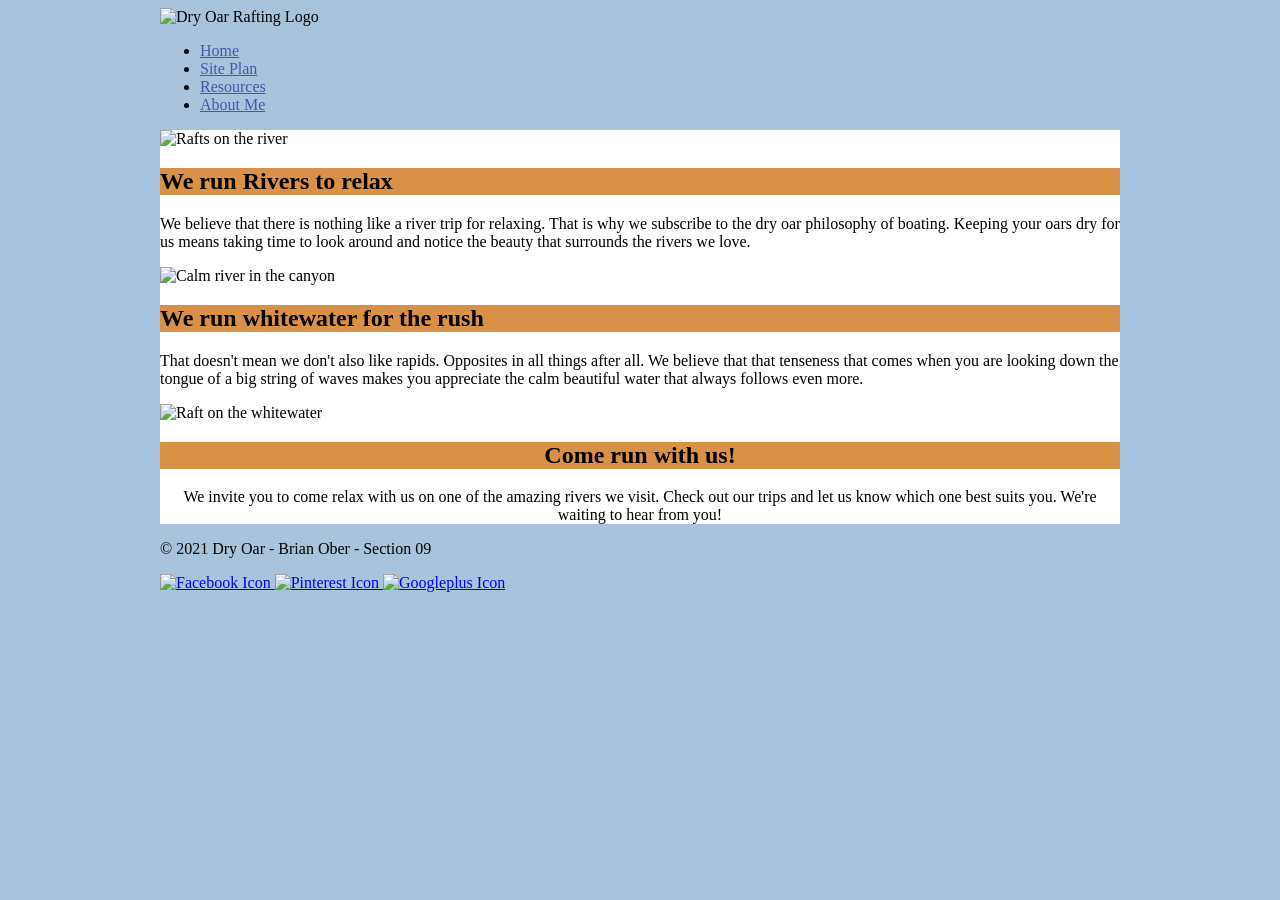
==== index.html @ 0c30267a "🏮👂 Checkpoint ./index.html:36256508/114" ====
<!DOCTYPE html>
<html>
  <head>
    <title>Whitewater Rafting Vacations | Dry Oar Boating | Home</title>
    <meta charset="utf-8" />
    <meta name="viewport" content="width=device-width, initial-scale=1" />
    <link rel="stylesheet" href="/styles.css" />
  </head>

  <body>
    <div id="content">
    <header>
      <div class="logo-box">
        <img
          src="https://byui-cit.github.io/wdd130/resources/images/logos/roundlogo.png"
          alt="Dry Oar Rafting Logo"
        /><!-- logo will go here -->
      </div>
      <nav>
        <ul>
          <li><a href="index.html">Home</a></li>
          <li><a href="site-plan.html">Site Plan</a></li>
          <li><a href="resources.html">Resources</a></li>
          <li><a href="aboutme.html">About Me</a></li>
        </ul>
      </nav>
    </header>
    <main>
      <div class="banner-box">
        <img
          src="https://byui-cit.github.io/wdd130/resources/images/river-wide.JPG"
          alt="Rafts on the river"
        />
      </div>
      <div class="home-grid">
        <h2 class="home-headline-1">
          We run Rivers to relax
        </h2>
        <p class="home-paragraph-1">
          We believe that there is nothing like a river trip for relaxing. That
          is why we subscribe to the dry oar philosophy of boating. Keeping your
          oars dry for us means taking time to look around and notice the beauty
          that surrounds the rivers we love.
        </p>
        <img
          src="https://byui-cit.github.io/wdd130/resources/images/river-narrow.jpg"
          alt="Calm river in the canyon"
          class="home-right-img"
        />
        <h2 class="home-headline-2">
          We run whitewater for the rush
        </h2>
        <p class="home-paragraph-2">
          That doesn't mean we don't also like rapids. Opposites in all things
          after all. We believe that that tenseness that comes when you are
          looking down the tongue of a big string of waves makes you appreciate
          the calm beautiful water that always follows even more.
        </p>
        <img
          src="https://byui-cit.github.io/wdd130/resources/images/raft-rapid.jpg"
          alt="Raft on the whitewater"
          class="home-left-img"
        />
        <section class="home-paragraph-3">
          <h2>
            Come run with us!
          </h2>
          <p>
            We invite you to come relax with us on one of the amazing rivers we
            visit. Check out our trips and let us know which one best suits you.
            We're waiting to hear from you!
          </p>
        </section>
      </div>
    </main>
    <footer>
      <p>&copy; 2021 Dry Oar - Brian Ober - Section 09</p>
      <div class="social">
        <a href="https://facebook.com/" target="_blank">
          <img
            src="https://cdn.glitch.me/ba8ab343-c963-4641-b54d-29ecfad4068b%2Ffacebook.png?1633832361267"
            alt="Facebook Icon"
        </a>
        <a href="https://www.pinterest.com/" target="_blank">
          <img
            src="https://cdn.glitch.me/ba8ab343-c963-4641-b54d-29ecfad4068b%2Fpinterest.png?1633832542680"
            alt="Pinterest Icon"
          />
        </a>
        <a href="https://myaccount.google.com/profile" target="_blank">
          <img
            src="https://cdn.glitch.me/ba8ab343-c963-4641-b54d-29ecfad4068b%2Fgoogleplus.png?1633832553394"
            alt="Googleplus Icon"
          />
        </a>
      </div>
    </footer>
    </div>
  </body>
</html>
---- styles.css ----
h1,h2,h3,h4,h5,h6{
  background-color: #D89146;
}

#content{
  max-width:960px;
  margin:0 auto;
}

.home-paragraph-3{text-align: center;
}

body {
       background-color:  #A7C4DC;
}

nav a{
    color: #4059AD;
}    

main{
  background-color: white;
}
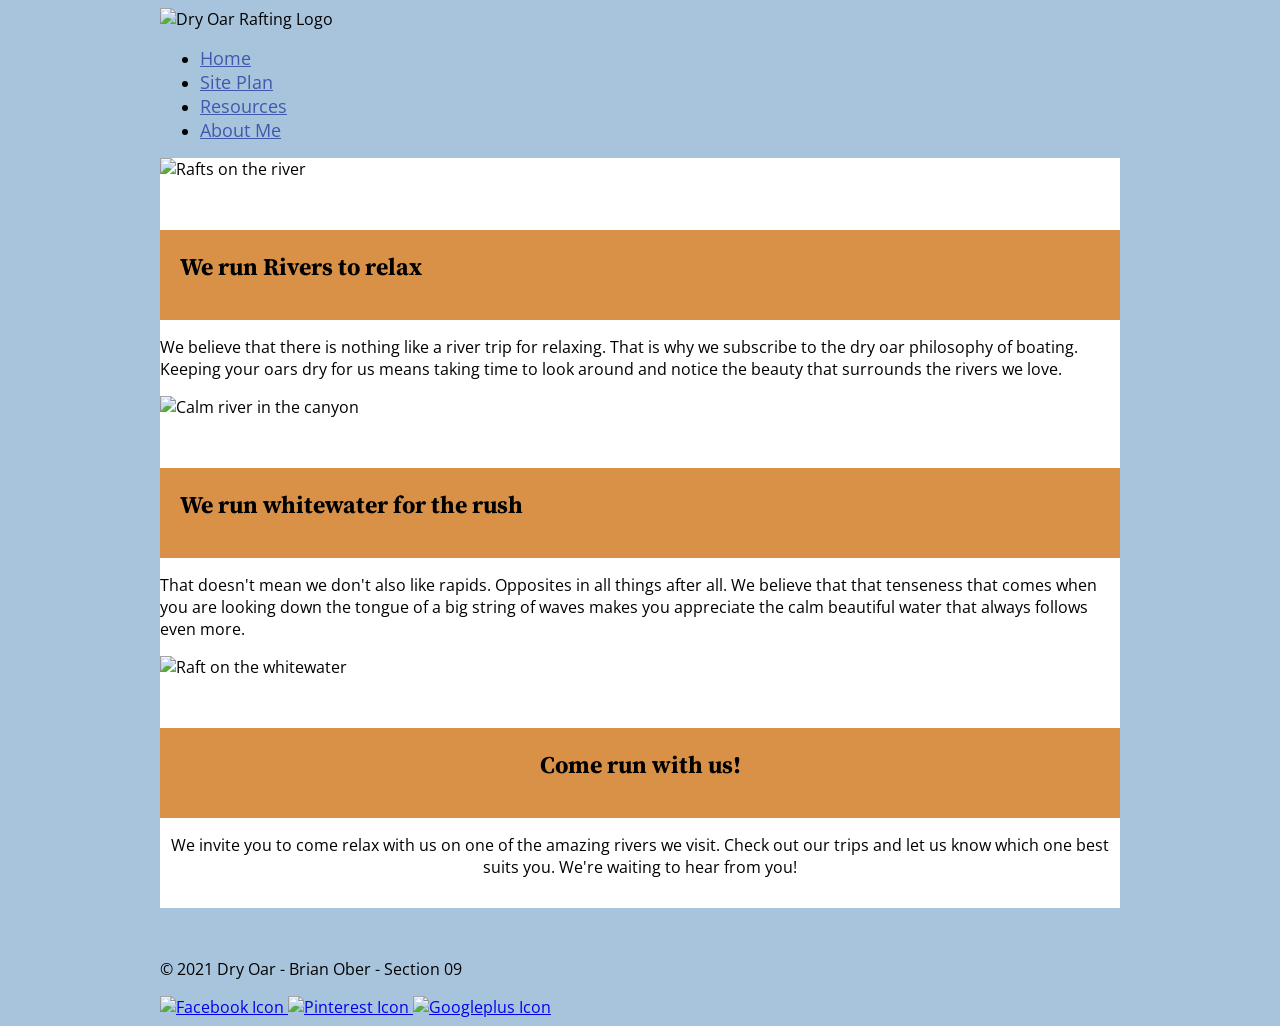
==== commit 5a997aa2: "👗👴 Checkpoint ./styles.css:36256508/1458 ./index.html:36256508/7219" ====
--- a/index.html
+++ b/index.html
@@ -9,92 +9,92 @@
 
   <body>
     <div id="content">
-    <header>
-      <div class="logo-box">
-        <img
-          src="https://byui-cit.github.io/wdd130/resources/images/logos/roundlogo.png"
-          alt="Dry Oar Rafting Logo"
-        /><!-- logo will go here -->
-      </div>
-      <nav>
-        <ul>
-          <li><a href="index.html">Home</a></li>
-          <li><a href="site-plan.html">Site Plan</a></li>
-          <li><a href="resources.html">Resources</a></li>
-          <li><a href="aboutme.html">About Me</a></li>
-        </ul>
-      </nav>
-    </header>
-    <main>
-      <div class="banner-box">
-        <img
-          src="https://byui-cit.github.io/wdd130/resources/images/river-wide.JPG"
-          alt="Rafts on the river"
-        />
-      </div>
-      <div class="home-grid">
-        <h2 class="home-headline-1">
-          We run Rivers to relax
-        </h2>
-        <p class="home-paragraph-1">
-          We believe that there is nothing like a river trip for relaxing. That
-          is why we subscribe to the dry oar philosophy of boating. Keeping your
-          oars dry for us means taking time to look around and notice the beauty
-          that surrounds the rivers we love.
-        </p>
-        <img
-          src="https://byui-cit.github.io/wdd130/resources/images/river-narrow.jpg"
-          alt="Calm river in the canyon"
-          class="home-right-img"
-        />
-        <h2 class="home-headline-2">
-          We run whitewater for the rush
-        </h2>
-        <p class="home-paragraph-2">
-          That doesn't mean we don't also like rapids. Opposites in all things
-          after all. We believe that that tenseness that comes when you are
-          looking down the tongue of a big string of waves makes you appreciate
-          the calm beautiful water that always follows even more.
-        </p>
-        <img
-          src="https://byui-cit.github.io/wdd130/resources/images/raft-rapid.jpg"
-          alt="Raft on the whitewater"
-          class="home-left-img"
-        />
-        <section class="home-paragraph-3">
-          <h2>
-            Come run with us!
+      <header>
+        <div class="logo-box">
+          <img
+            src="https://byui-cit.github.io/wdd130/resources/images/logos/roundlogo.png"
+            alt="Dry Oar Rafting Logo"
+          /><!-- logo will go here -->
+        </div>
+        <nav>
+          <ul>
+            <li><a href="index.html">Home</a></li>
+            <li><a href="site-plan.html">Site Plan</a></li>
+            <li><a href="resources.html">Resources</a></li>
+            <li><a href="aboutme.html">About Me</a></li>
+          </ul>
+        </nav>
+      </header>
+      <main>
+        <div class="banner-box">
+          <img
+            src="https://byui-cit.github.io/wdd130/resources/images/river-wide.JPG"
+            alt="Rafts on the river"
+          />
+        </div>
+        <div class="home-grid">
+          <h2 class="home-headline-1">
+            We run Rivers to relax
           </h2>
-          <p>
-            We invite you to come relax with us on one of the amazing rivers we
-            visit. Check out our trips and let us know which one best suits you.
-            We're waiting to hear from you!
+          <p class="home-paragraph-1">
+            We believe that there is nothing like a river trip for relaxing.
+            That is why we subscribe to the dry oar philosophy of boating.
+            Keeping your oars dry for us means taking time to look around and
+            notice the beauty that surrounds the rivers we love.
           </p>
-        </section>
-      </div>
-    </main>
-    <footer>
-      <p>&copy; 2021 Dry Oar - Brian Ober - Section 09</p>
-      <div class="social">
-        <a href="https://facebook.com/" target="_blank">
           <img
+            src="https://byui-cit.github.io/wdd130/resources/images/river-narrow.jpg"
+            alt="Calm river in the canyon"
+            class="home-right-img"
+          />
+          <h2 class="home-headline-2">
+            We run whitewater for the rush
+          </h2>
+          <p class="home-paragraph-2">
+            That doesn't mean we don't also like rapids. Opposites in all things
+            after all. We believe that that tenseness that comes when you are
+            looking down the tongue of a big string of waves makes you
+            appreciate the calm beautiful water that always follows even more.
+          </p>
+          <img
+            src="https://byui-cit.github.io/wdd130/resources/images/raft-rapid.jpg"
+            alt="Raft on the whitewater"
+            class="home-left-img"
+          />
+          <section class="home-paragraph-3">
+            <h2>
+              Come run with us!
+            </h2>
+            <p>
+              We invite you to come relax with us on one of the amazing rivers
+              we visit. Check out our trips and let us know which one best suits
+              you. We're waiting to hear from you!
+            </p>
+          </section>
+        </div>
+      </main>
+      <footer>
+        <p>&copy; 2021 Dry Oar - Brian Ober - Section 09</p>
+        <div class="social">
+          <a href="https://facebook.com/" target="_blank">
+            <img
             src="https://cdn.glitch.me/ba8ab343-c963-4641-b54d-29ecfad4068b%2Ffacebook.png?1633832361267"
-            alt="Facebook Icon"
-        </a>
-        <a href="https://www.pinterest.com/" target="_blank">
-          <img
-            src="https://cdn.glitch.me/ba8ab343-c963-4641-b54d-29ecfad4068b%2Fpinterest.png?1633832542680"
-            alt="Pinterest Icon"
-          />
-        </a>
-        <a href="https://myaccount.google.com/profile" target="_blank">
-          <img
-            src="https://cdn.glitch.me/ba8ab343-c963-4641-b54d-29ecfad4068b%2Fgoogleplus.png?1633832553394"
-            alt="Googleplus Icon"
-          />
-        </a>
-      </div>
-    </footer>
+            alt="Facebook Icon">
+          </a>
+          <a href="https://www.pinterest.com/" target="_blank">
+            <img
+              src="https://cdn.glitch.me/ba8ab343-c963-4641-b54d-29ecfad4068b%2Fpinterest.png?1633832542680"
+              alt="Pinterest Icon"
+            />
+          </a>
+          <a href="https://myaccount.google.com/profile" target="_blank">
+            <img
+              src="https://cdn.glitch.me/ba8ab343-c963-4641-b54d-29ecfad4068b%2Fgoogleplus.png?1633832553394"
+              alt="Googleplus Icon"
+            />
+          </a>
+        </div>
+      </footer>
     </div>
   </body>
 </html>
--- a/styles.css
+++ b/styles.css
@@ -1,23 +1,44 @@
-h1,h2,h3,h4,h5,h6{
+@import url("https://fonts.googleapis.com/css2?family=Open+Sans&family=Source+Serif+Pro:ital,wght@0,200;0,300;0,400;1,200;1,300&display=swap");
+
+h1,
+h2,
+h3,
+h4,
+h5,
+h6 {
   background-color: #D89146;
+  font-family: "Source Serif Pro", serif;
+  height: 50px;
+  padding: 20px;
+  margin-top: 50px;
+  margin-bottom: 10px;
 }
 
-#content{
-  max-width:960px;
-  margin:0 auto;
+#content {
+  max-width: 960px;
+  margin: 0 auto;
 }
 
-.home-paragraph-3{text-align: center;
+.home-paragraph-3 {
+  text-align: center;
 }
 
 body {
-       background-color:  #A7C4DC;
+  background-color: #A7C4DC;
+  font-family: "Open Sans", sans-serif;
 }
 
-nav a{
-    color: #4059AD;
-}    
+nav a {
+  color: #4059AD;
+  font-size: 1.1em;
+}
 
-main{
+main {
   background-color: white;
-}+}
+.home-right-img {
+}
+.home-paragraph-3 {
+  height: 180px;
+  margin-bottom: 50px;
+}
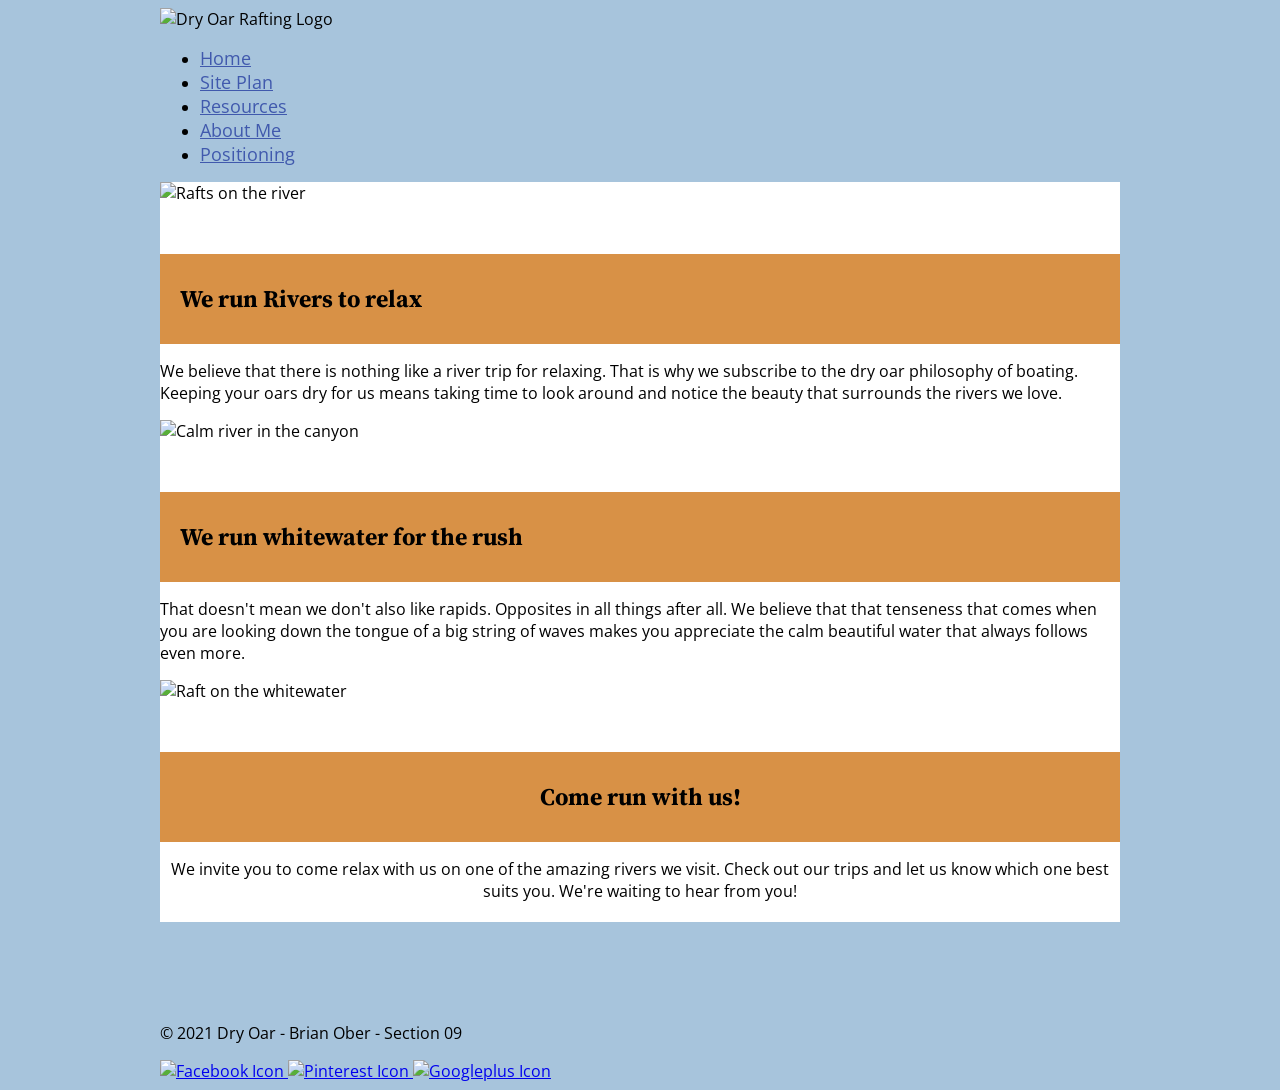
==== commit ea8c39e4: "🍙⛹ Checkpoint ./positioning.html:36256508/15393 ./site-plan.css:36256508/6901 ./positionstyles.css:3" ====
--- a/index.html
+++ b/index.html
@@ -22,6 +22,7 @@
             <li><a href="site-plan.html">Site Plan</a></li>
             <li><a href="resources.html">Resources</a></li>
             <li><a href="aboutme.html">About Me</a></li>
+            <li><a href="positioning.html">Positioning</a></li>
           </ul>
         </nav>
       </header>
--- a/styles.css
+++ b/styles.css
@@ -8,6 +8,7 @@
 h6 {
   background-color: #D89146;
   font-family: "Source Serif Pro", serif;
+  line-height: 50px;
   height: 50px;
   padding: 20px;
   margin-top: 50px;
@@ -39,6 +40,6 @@
 .home-right-img {
 }
 .home-paragraph-3 {
-  height: 180px;
-  margin-bottom: 50px;
+  height: 170px;
+  margin-bottom: 100px;
 }
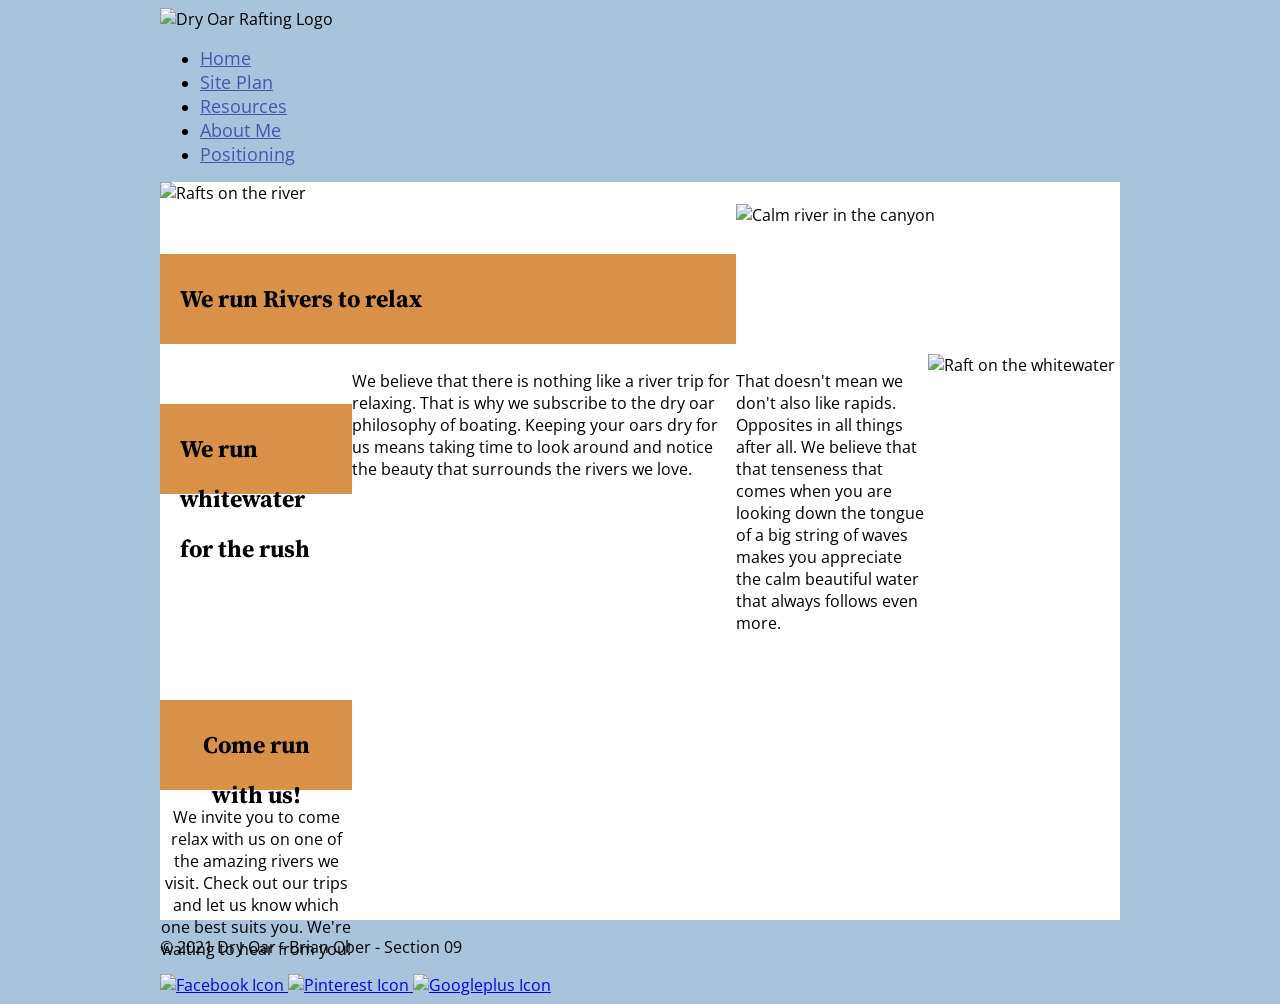
==== commit 63c52d0a: "🚟🚞 Checkpoint ./styles.css:36256508/353 ./index.html:36256508/36" ====
--- a/index.html
+++ b/index.html
@@ -30,8 +30,7 @@
         <div class="banner-box">
           <img
             src="https://byui-cit.github.io/wdd130/resources/images/river-wide.JPG"
-            alt="Rafts on the river"
-          />
+            alt="Rafts on the river">
         </div>
         <div class="home-grid">
           <h2 class="home-headline-1">
@@ -46,8 +45,7 @@
           <img
             src="https://byui-cit.github.io/wdd130/resources/images/river-narrow.jpg"
             alt="Calm river in the canyon"
-            class="home-right-img"
-          />
+            class="home-right-img">
           <h2 class="home-headline-2">
             We run whitewater for the rush
           </h2>
@@ -60,8 +58,7 @@
           <img
             src="https://byui-cit.github.io/wdd130/resources/images/raft-rapid.jpg"
             alt="Raft on the whitewater"
-            class="home-left-img"
-          />
+            class="home-left-img">
           <section class="home-paragraph-3">
             <h2>
               Come run with us!
--- a/styles.css
+++ b/styles.css
@@ -13,6 +13,28 @@
   padding: 20px;
   margin-top: 50px;
   margin-bottom: 10px;
+}
+.banner-box img {
+    width: 100%;
+}   
+
+.home-grid {
+    display: grid;
+    grid-template-columns: 1fr 1fr 1fr 1fr 1fr;
+}
+
+.home-headline-1 {
+    grid-column: 1 / 4;
+    grid-row: 1 / 2;
+}    
+
+.home-paragraph-1 {
+    grid-column: 2 / 4;
+    grid-row: 2 / 4;
+}
+
+.home-right-img {
+    grid-column: 4 / 6;
 }
 
 #content {
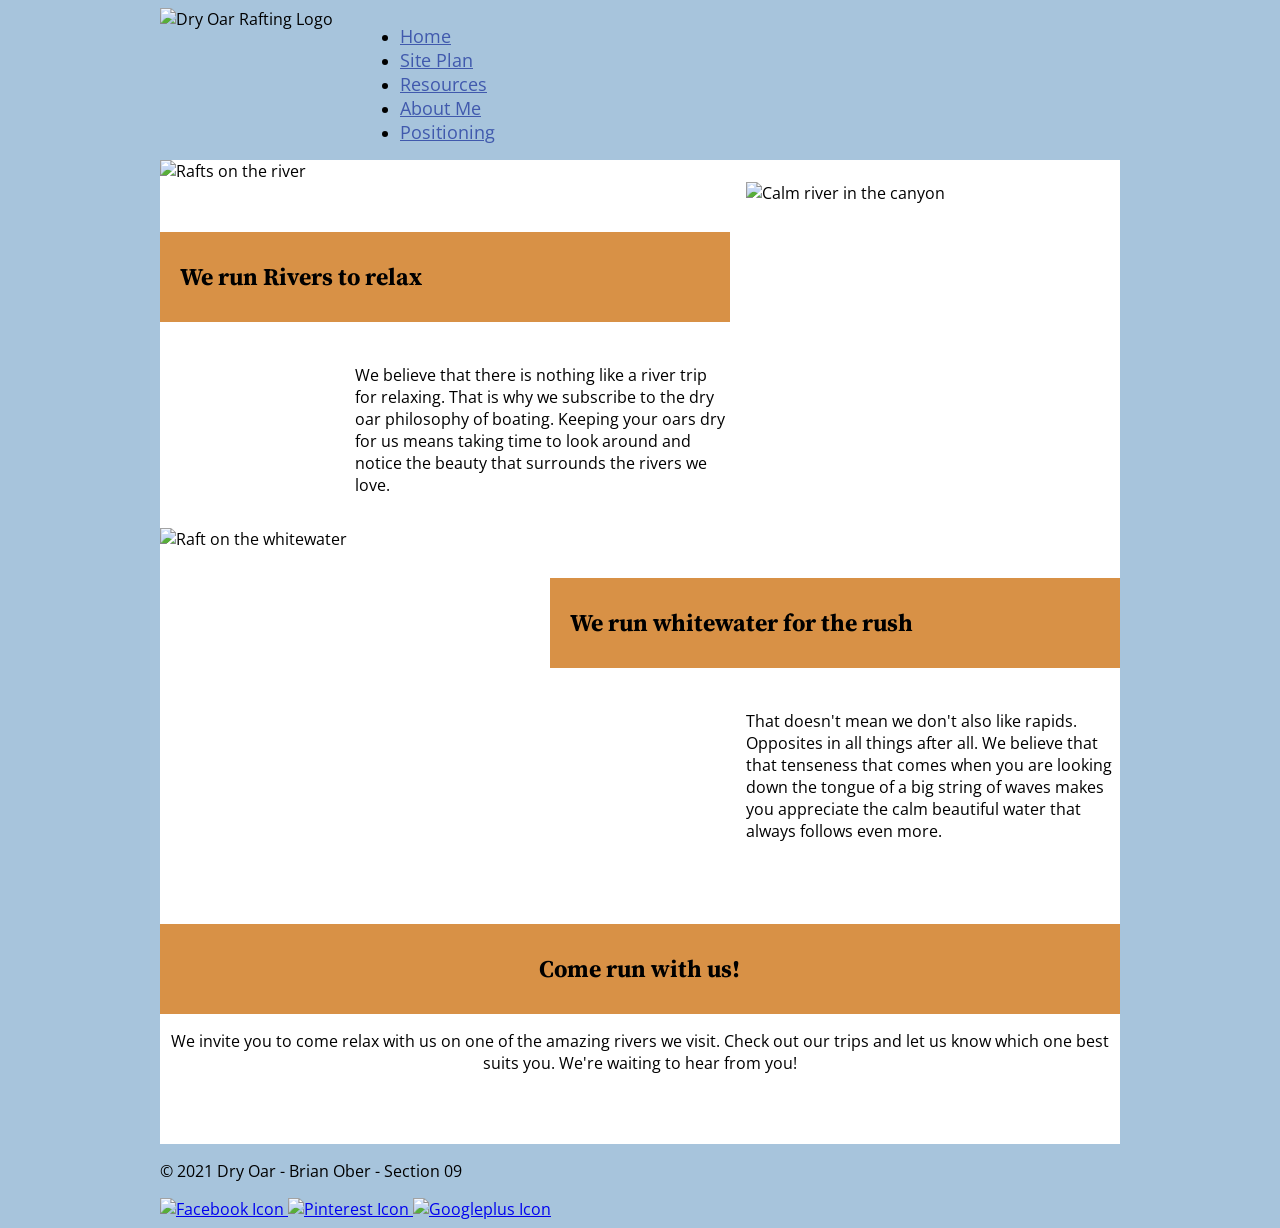
==== commit 682cfdf9: "📖🚁 Checkpoint ./styles.css:36256508/415 ./index.html:36256508/31" ====
--- a/index.html
+++ b/index.html
@@ -11,10 +11,9 @@
     <div id="content">
       <header>
         <div class="logo-box">
-          <img
+          <img class="logo"
             src="https://byui-cit.github.io/wdd130/resources/images/logos/roundlogo.png"
-            alt="Dry Oar Rafting Logo"
-          /><!-- logo will go here -->
+            alt="Dry Oar Rafting Logo"><!-- logo will go here -->
         </div>
         <nav>
           <ul>
--- a/styles.css
+++ b/styles.css
@@ -15,26 +15,41 @@
   margin-bottom: 10px;
 }
 .banner-box img {
-    width: 100%;
+  width: 100%;
 }   
 
 .home-grid {
-    display: grid;
-    grid-template-columns: 1fr 1fr 1fr 1fr 1fr;
+  display: grid;
+  grid-template-columns: 1fr 1fr 1fr 1fr 1fr;
+  grid-gap: 1em;
 }
 
 .home-headline-1 {
-    grid-column: 1 / 4;
-    grid-row: 1 / 2;
+  grid-column: 1 / 4;
+  grid-row: 1 / 2;
 }    
 
 .home-paragraph-1 {
-    grid-column: 2 / 4;
-    grid-row: 2 / 4;
+  grid-column: 2 / 4;
+  grid-row: 2 / 4;
 }
 
 .home-right-img {
-    grid-column: 4 / 6;
+  grid-column: 4 / 6;
+  grid-row: 1 / 3;
+}
+.home-headline-2 {
+  grid-column: 3 / 6;
+  grid-row: 4 / 5;
+}
+.home-left-img {
+  grid-column: 1 / 3;
+  grid-row: 4 / 6;
+}
+
+.home-paragraph-2 {
+  grid-column: 4 / 6;
+  grid-row: 5 / 7;
 }
 
 #content {
@@ -44,7 +59,10 @@
 
 .home-paragraph-3 {
   text-align: center;
+  grid-column: 1 / 6;
+  grid-row: 7/8;
 }
+
 
 body {
   background-color: #A7C4DC;
@@ -65,3 +83,16 @@
   height: 170px;
   margin-bottom: 100px;
 }
+
+.logo {
+  width: 200px;
+}
+
+header {
+  display: grid;
+  grid-template-columns: 200px auto;
+}
+
+nav {
+  grid-column: 2/3;
+}
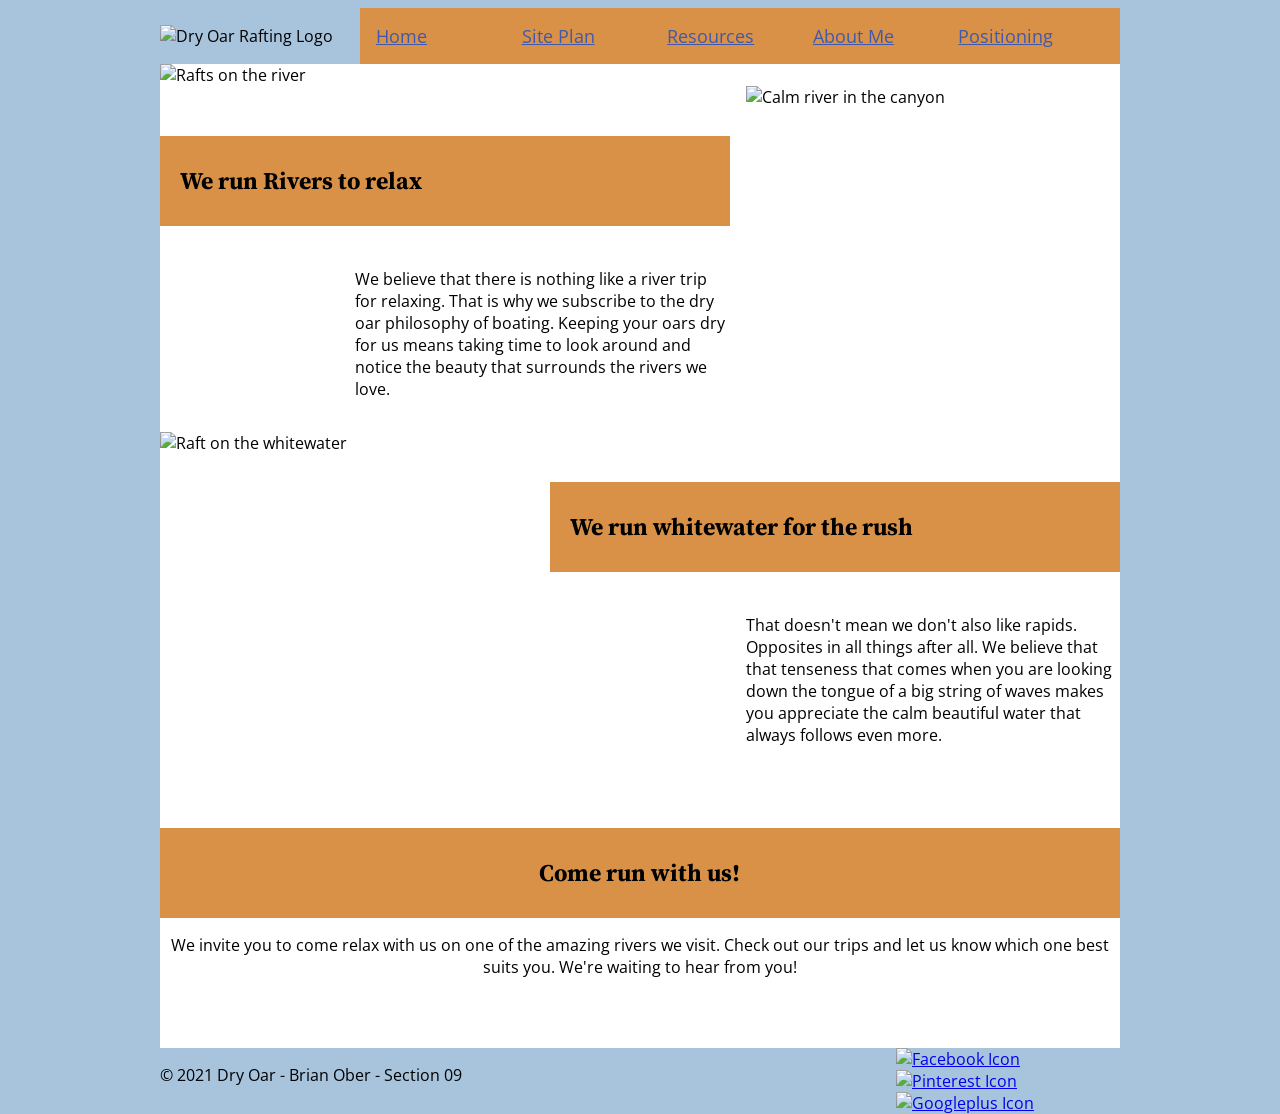
==== commit 14b79394: "🔦🏮 Checkpoint ./styles.css:36256508/354 ./index.html:36256508/19" ====
--- a/index.html
+++ b/index.html
@@ -71,7 +71,7 @@
         </div>
       </main>
       <footer>
-        <p>&copy; 2021 Dry Oar - Brian Ober - Section 09</p>
+        <p class=copy-right>&copy; 2021 Dry Oar - Brian Ober - Section 09</p>
         <div class="social">
           <a href="https://facebook.com/" target="_blank">
             <img
--- a/styles.css
+++ b/styles.css
@@ -91,8 +91,52 @@
 header {
   display: grid;
   grid-template-columns: 200px auto;
+  align-items: center;
+}
+
+nav ul {
+  list-style: none; /* removes the bullets! */
+  display: grid;
+  grid-template-columns: repeat(auto-fit, minmax(6em, 1fr));
+  margin: 0;
+  padding: 1em;
+  min-width: 70px;
+}
+
+nav a:hover {
+  color: #D89146;
+  background-color:#A7C4DC;
+}
+
+nav a:link,
+nav a:visited {
+  color: #4059AD;
 }
 
 nav {
-  grid-column: 2/3;
-}+  background-color: #D89146;
+}
+
+footer {
+  height: 55px;
+  display: grid;
+  grid-template-columns: 1fr 1fr 1fr 1fr 1fr;
+}
+
+.copy-right {
+  grid-column: 1/3;
+}
+
+.social {
+  grid-column: 4 / 6;
+  margin-left: 10em;
+}
+
+@media screen and (max-width: 550px) { 
+/* beginning of media query */
+    .home-grid {
+    display: block;
+    }
+    
+/* end of media query */ 
+} 
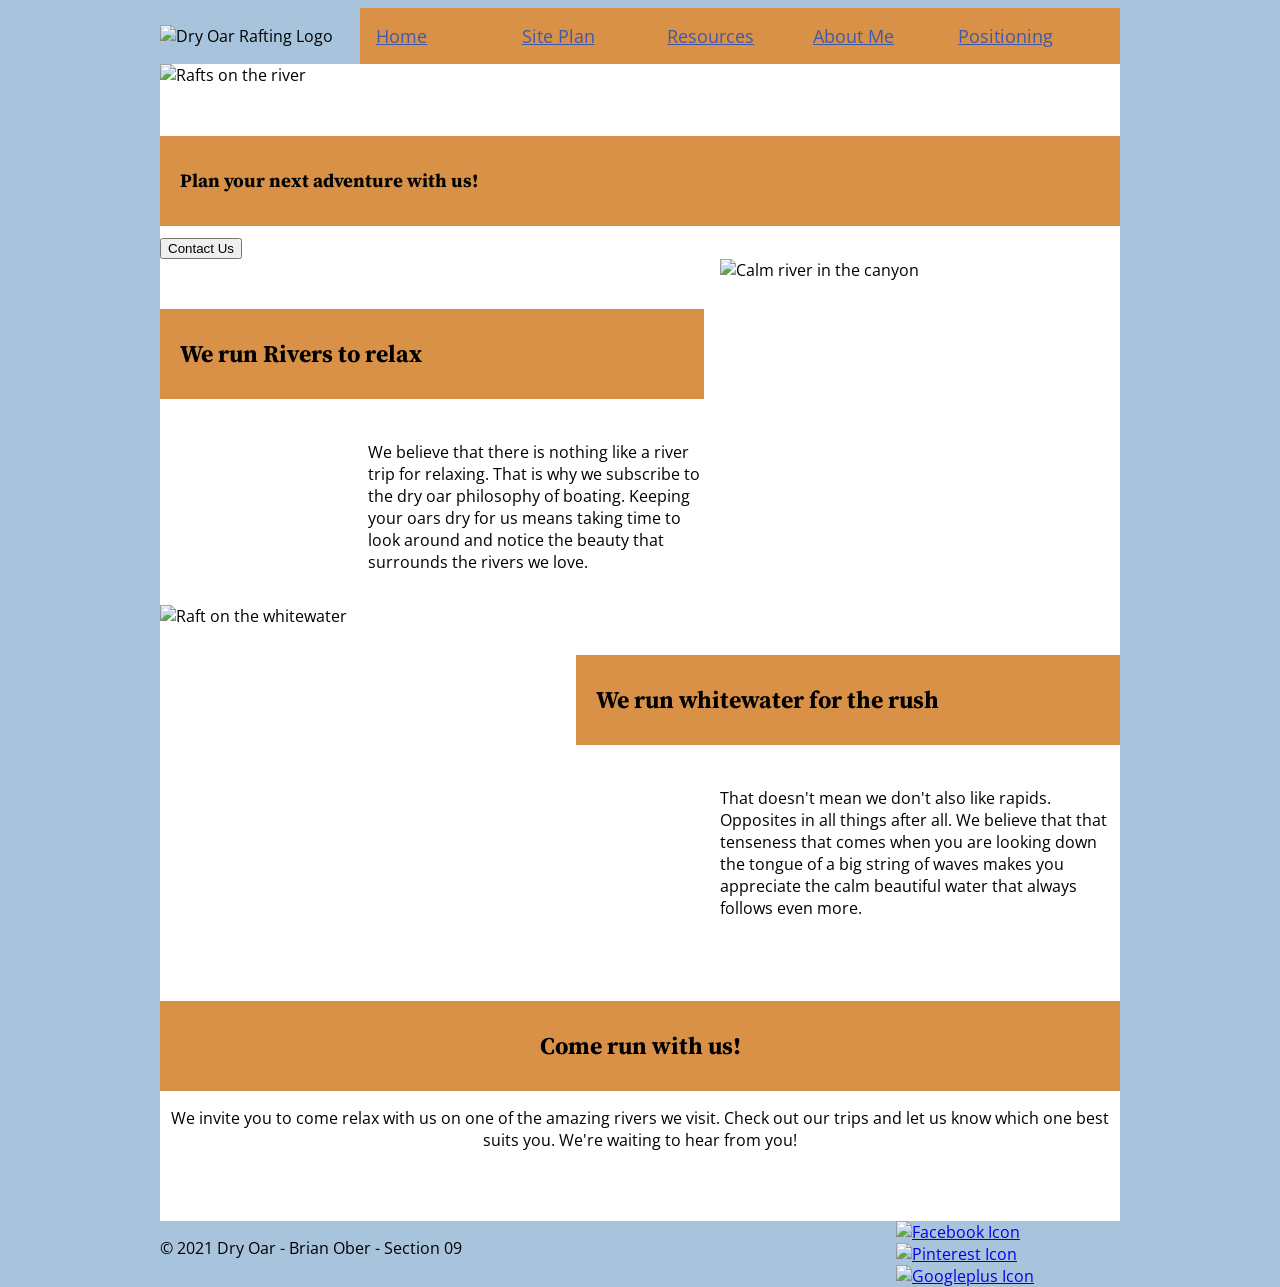
==== commit a19f883b: "🤖🙈 Checkpoint ./styles.css:36256508/56 ./index.html:36256508/233" ====
--- a/index.html
+++ b/index.html
@@ -30,6 +30,10 @@
           <img
             src="https://byui-cit.github.io/wdd130/resources/images/river-wide.JPG"
             alt="Rafts on the river">
+          <div class="action">
+            <h3>Plan your next adventure with us!</h3>
+            <button>Contact Us</button>
+          </div>
         </div>
         <div class="home-grid">
           <h2 class="home-headline-1">
--- a/styles.css
+++ b/styles.css
@@ -37,6 +37,7 @@
 .home-right-img {
   grid-column: 4 / 6;
   grid-row: 1 / 3;
+  width: 400px;
 }
 .home-headline-2 {
   grid-column: 3 / 6;
@@ -45,6 +46,7 @@
 .home-left-img {
   grid-column: 1 / 3;
   grid-row: 4 / 6;
+  width: 400px;
 }
 
 .home-paragraph-2 {
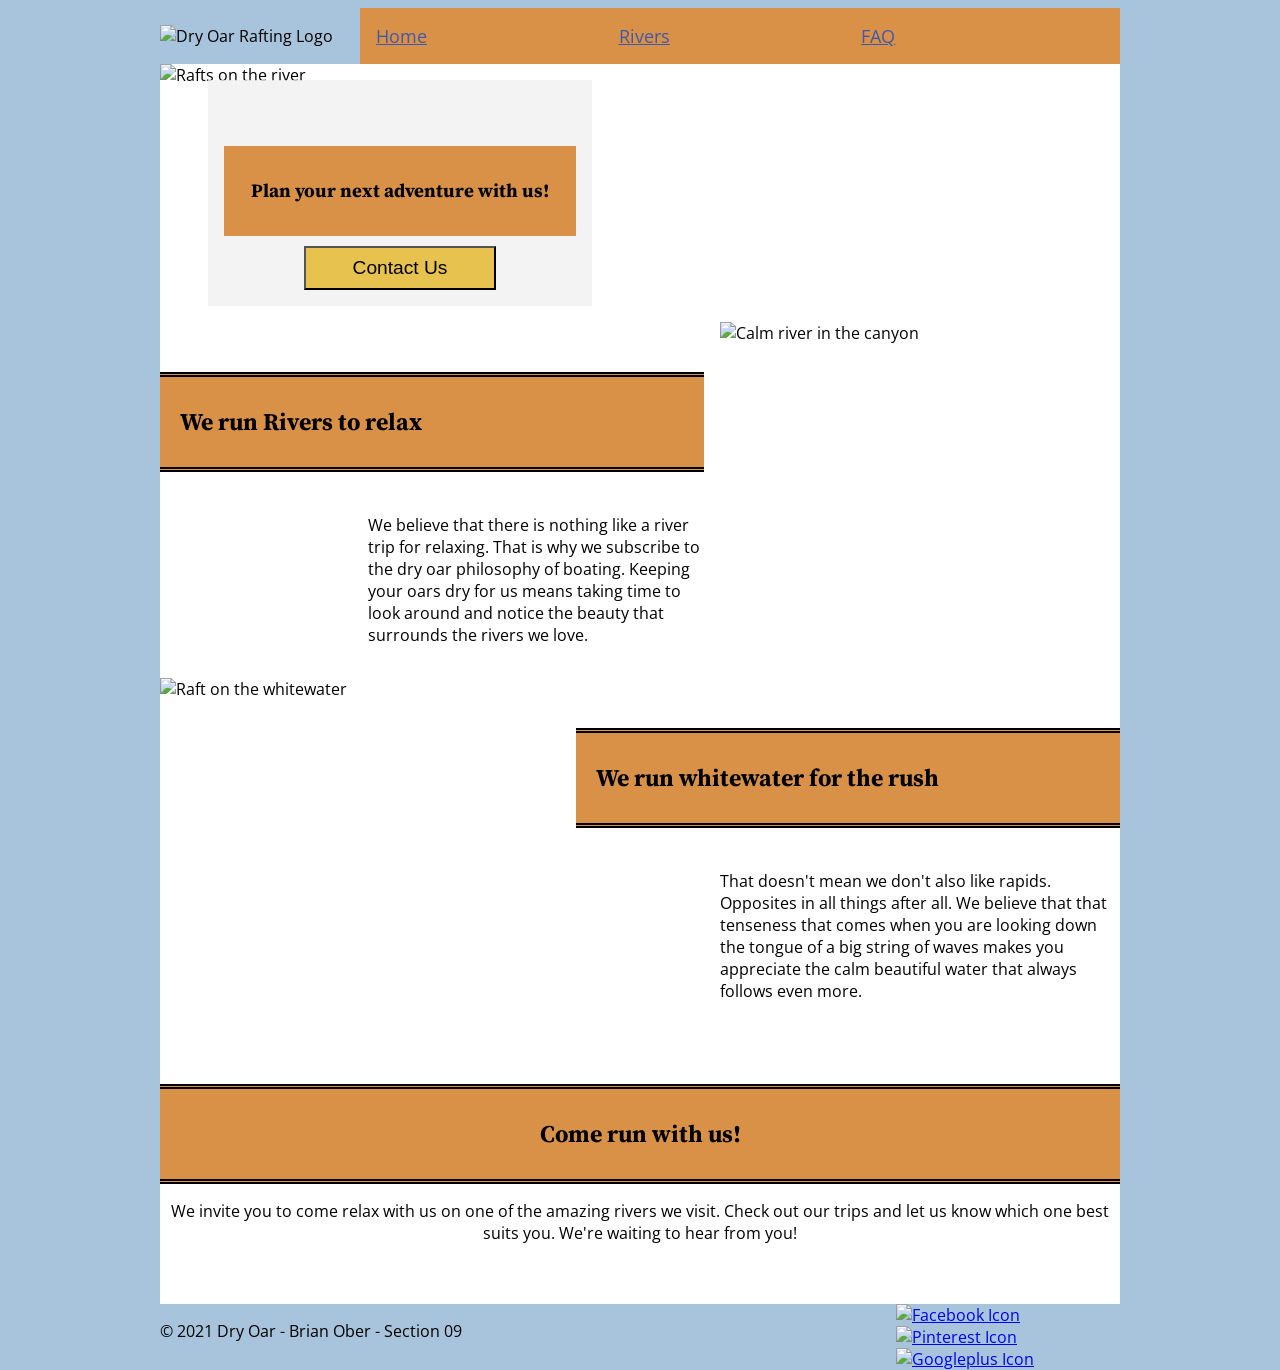
==== commit 16f070f6: "🍼🌈 Checkpoint ./rivers.html:36256508/1836 ./index.html:36256508/162 ./FAQ.html:36256508/1733" ====
--- a/index.html
+++ b/index.html
@@ -18,10 +18,9 @@
         <nav>
           <ul>
             <li><a href="index.html">Home</a></li>
-            <li><a href="site-plan.html">Site Plan</a></li>
-            <li><a href="resources.html">Resources</a></li>
-            <li><a href="aboutme.html">About Me</a></li>
-            <li><a href="positioning.html">Positioning</a></li>
+            <li><a href="rivers.html">Rivers</a></li>
+            <li><a href="FAQ.html">FAQ</a></li>
+            
           </ul>
         </nav>
       </header>
--- a/styles.css
+++ b/styles.css
@@ -14,8 +14,16 @@
   margin-top: 50px;
   margin-bottom: 10px;
 }
+
+h2 {
+  border-top: 5px double;
+  border-bottom: 5px double;
+}
+
 .banner-box img {
   width: 100%;
+  grid-column: 1 / -1;
+  grid-row: 1;
 }   
 
 .home-grid {
@@ -134,9 +142,29 @@
   margin-left: 10em;
 }
 
+.banner-box {
+    display: grid;
+    grid-template-columns: 1fr 1fr;
+}
+
+.action {
+  grid-column: 1;
+  grid-row: 1;
+  background-color: rgba(240, 240, 240, 0.8);
+  margin: 1em 3em;
+  padding: 1em;
+  text-align: center;
+}
+.action button {
+  line-height: 2em;
+  width: 10em;
+  background-color: #e7c24f;
+  font-size: 1.2em;
+}
+
 @media screen and (max-width: 550px) { 
 /* beginning of media query */
-    .home-grid {
+    .home-grid, nav ul, .banner-box {
     display: block;
     }
     
